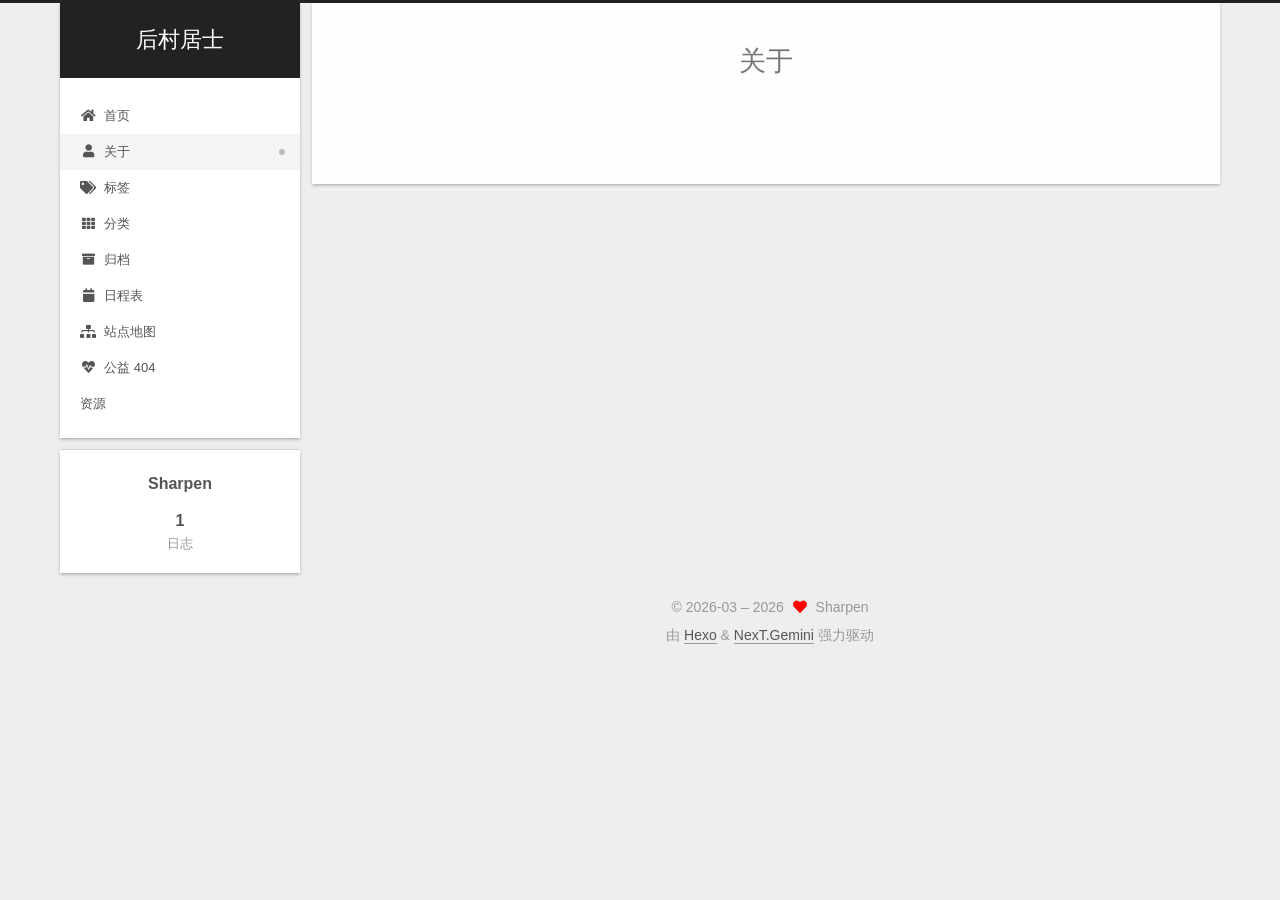
==== about/index.html @ cd8b3d11 "Site updated: 2026-03-31 23:16:36" ====
<!DOCTYPE html>
<html lang="zh-CN">
<head>
  <meta charset="UTF-8">
<meta name="viewport" content="width=device-width, initial-scale=1, maximum-scale=2">
<meta name="theme-color" content="#222">
<meta name="generator" content="Hexo 8.1.1">
  <link rel="apple-touch-icon" sizes="180x180" href="/images/apple-touch-icon-next.png">
  <link rel="icon" type="image/png" sizes="32x32" href="/images/favicon-32x32-next.png">
  <link rel="icon" type="image/png" sizes="16x16" href="/images/favicon-16x16-next.png">
  <link rel="mask-icon" href="/images/logo.svg" color="#222">

<link rel="stylesheet" href="/css/main.css">


<link rel="stylesheet" href="/lib/font-awesome/css/all.min.css">

<script id="hexo-configurations">
    var NexT = window.NexT || {};
    var CONFIG = {"hostname":"example.com","root":"/","scheme":"Gemini","version":"7.8.0","exturl":false,"sidebar":{"position":"left","display":"post","padding":18,"offset":12,"onmobile":false},"copycode":{"enable":false,"show_result":false,"style":null},"back2top":{"enable":true,"sidebar":false,"scrollpercent":false},"bookmark":{"enable":false,"color":"#222","save":"auto"},"fancybox":false,"mediumzoom":false,"lazyload":false,"pangu":false,"comments":{"style":"tabs","active":null,"storage":true,"lazyload":false,"nav":null},"algolia":{"hits":{"per_page":10},"labels":{"input_placeholder":"Search for Posts","hits_empty":"We didn't find any results for the search: ${query}","hits_stats":"${hits} results found in ${time} ms"}},"localsearch":{"enable":false,"trigger":"auto","top_n_per_article":1,"unescape":false,"preload":false},"motion":{"enable":true,"async":false,"transition":{"post_block":"fadeIn","post_header":"slideDownIn","post_body":"slideDownIn","coll_header":"slideLeftIn","sidebar":"slideUpIn"}}};
  </script>

  <meta property="og:type" content="website">
<meta property="og:title" content="关于">
<meta property="og:url" content="http://example.com/about/index.html">
<meta property="og:site_name" content="后村居士">
<meta property="og:locale" content="zh_CN">
<meta property="article:published_time" content="2026-03-31T15:09:33.000Z">
<meta property="article:modified_time" content="2026-03-31T15:12:11.441Z">
<meta property="article:author" content="Sharpen">
<meta name="twitter:card" content="summary">

<link rel="canonical" href="http://example.com/about/">


<script id="page-configurations">
  // https://hexo.io/docs/variables.html
  CONFIG.page = {
    sidebar: "",
    isHome : false,
    isPost : false,
    lang   : 'zh-CN'
  };
</script>

  <title>关于 | 后村居士
</title>
  






  <noscript>
  <style>
  .use-motion .brand,
  .use-motion .menu-item,
  .sidebar-inner,
  .use-motion .post-block,
  .use-motion .pagination,
  .use-motion .comments,
  .use-motion .post-header,
  .use-motion .post-body,
  .use-motion .collection-header { opacity: initial; }

  .use-motion .site-title,
  .use-motion .site-subtitle {
    opacity: initial;
    top: initial;
  }

  .use-motion .logo-line-before i { left: initial; }
  .use-motion .logo-line-after i { right: initial; }
  </style>
</noscript>

</head>

<body itemscope itemtype="http://schema.org/WebPage">
  <div class="container use-motion">
    <div class="headband"></div>

    <header class="header" itemscope itemtype="http://schema.org/WPHeader">
      <div class="header-inner"><div class="site-brand-container">
  <div class="site-nav-toggle">
    <div class="toggle" aria-label="切换导航栏">
      <span class="toggle-line toggle-line-first"></span>
      <span class="toggle-line toggle-line-middle"></span>
      <span class="toggle-line toggle-line-last"></span>
    </div>
  </div>

  <div class="site-meta">

    <a href="/" class="brand" rel="start">
      <span class="logo-line-before"><i></i></span>
      <h1 class="site-title">后村居士</h1>
      <span class="logo-line-after"><i></i></span>
    </a>
  </div>

  <div class="site-nav-right">
    <div class="toggle popup-trigger">
    </div>
  </div>
</div>




<nav class="site-nav">
  <ul id="menu" class="main-menu menu">
        <li class="menu-item menu-item-home">

    <a href="/" rel="section"><i class="fa fa-home fa-fw"></i>首页</a>

  </li>
        <li class="menu-item menu-item-about">

    <a href="/about/" rel="section"><i class="fa fa-user fa-fw"></i>关于</a>

  </li>
        <li class="menu-item menu-item-tags">

    <a href="/tags/" rel="section"><i class="fa fa-tags fa-fw"></i>标签</a>

  </li>
        <li class="menu-item menu-item-categories">

    <a href="/categories/" rel="section"><i class="fa fa-th fa-fw"></i>分类</a>

  </li>
        <li class="menu-item menu-item-archives">

    <a href="/archives/" rel="section"><i class="fa fa-archive fa-fw"></i>归档</a>

  </li>
        <li class="menu-item menu-item-schedule">

    <a href="/schedule/" rel="section"><i class="fa fa-calendar fa-fw"></i>日程表</a>

  </li>
        <li class="menu-item menu-item-sitemap">

    <a href="/sitemap.xml" rel="section"><i class="fa fa-sitemap fa-fw"></i>站点地图</a>

  </li>
        <li class="menu-item menu-item-commonweal">

    <a href="/404/" rel="section"><i class="fa fa-heartbeat fa-fw"></i>公益 404</a>

  </li>
        <li class="menu-item menu-item-resources">

    <a href="/resources/" rel="section"><i class="download fa-fw"></i>资源</a>

  </li>
  </ul>
</nav>




</div>
    </header>

    
  <div class="back-to-top">
    <i class="fa fa-arrow-up"></i>
    <span>0%</span>
  </div>


    <main class="main">
      <div class="main-inner">
        <div class="content-wrap">
          
  
  

          <div class="content page posts-expand">
            

    
    
    
    <div class="post-block" lang="zh-CN">
      <header class="post-header">

<h1 class="post-title" itemprop="name headline">关于
</h1>

<div class="post-meta">
  

</div>

</header>

      
      
      
      <div class="post-body">
          
      </div>
      
      
      
    </div>
    

    
    
    


          </div>
          

<script>
  window.addEventListener('tabs:register', () => {
    let { activeClass } = CONFIG.comments;
    if (CONFIG.comments.storage) {
      activeClass = localStorage.getItem('comments_active') || activeClass;
    }
    if (activeClass) {
      let activeTab = document.querySelector(`a[href="#comment-${activeClass}"]`);
      if (activeTab) {
        activeTab.click();
      }
    }
  });
  if (CONFIG.comments.storage) {
    window.addEventListener('tabs:click', event => {
      if (!event.target.matches('.tabs-comment .tab-content .tab-pane')) return;
      let commentClass = event.target.classList[1];
      localStorage.setItem('comments_active', commentClass);
    });
  }
</script>

        </div>
          
  
  <div class="toggle sidebar-toggle">
    <span class="toggle-line toggle-line-first"></span>
    <span class="toggle-line toggle-line-middle"></span>
    <span class="toggle-line toggle-line-last"></span>
  </div>

  <aside class="sidebar">
    <div class="sidebar-inner">

      <ul class="sidebar-nav motion-element">
        <li class="sidebar-nav-toc">
          文章目录
        </li>
        <li class="sidebar-nav-overview">
          站点概览
        </li>
      </ul>

      <!--noindex-->
      <div class="post-toc-wrap sidebar-panel">
      </div>
      <!--/noindex-->

      <div class="site-overview-wrap sidebar-panel">
        <div class="site-author motion-element" itemprop="author" itemscope itemtype="http://schema.org/Person">
  <p class="site-author-name" itemprop="name">Sharpen</p>
  <div class="site-description" itemprop="description"></div>
</div>
<div class="site-state-wrap motion-element">
  <nav class="site-state">
      <div class="site-state-item site-state-posts">
          <a href="/archives/">
        
          <span class="site-state-item-count">1</span>
          <span class="site-state-item-name">日志</span>
        </a>
      </div>
  </nav>
</div>



      </div>

    </div>
  </aside>
  <div id="sidebar-dimmer"></div>


      </div>
    </main>

    <footer class="footer">
      <div class="footer-inner">
        

        

<div class="copyright">
  
  &copy; 2026-03 – 
  <span itemprop="copyrightYear">2026</span>
  <span class="with-love">
    <i class="fa fa-heart"></i>
  </span>
  <span class="author" itemprop="copyrightHolder">Sharpen</span>
</div>
  <div class="powered-by">由 <a href="https://hexo.io/" class="theme-link" rel="noopener" target="_blank">Hexo</a> & <a href="https://theme-next.org/" class="theme-link" rel="noopener" target="_blank">NexT.Gemini</a> 强力驱动
  </div>

        








      </div>
    </footer>
  </div>

  
  <script src="/lib/anime.min.js"></script>
  <script src="/lib/velocity/velocity.min.js"></script>
  <script src="/lib/velocity/velocity.ui.min.js"></script>

<script src="/js/utils.js"></script>

<script src="/js/motion.js"></script>


<script src="/js/schemes/pisces.js"></script>


<script src="/js/next-boot.js"></script>




  















  

  

</body>
</html>
---- css/main.css ----
:root {
  --body-bg-color: #eee;
  --content-bg-color: #fff;
  --card-bg-color: #f5f5f5;
  --text-color: #555;
  --blockquote-color: #666;
  --link-color: #555;
  --link-hover-color: #222;
  --brand-color: #fff;
  --brand-hover-color: #fff;
  --table-row-odd-bg-color: #f9f9f9;
  --table-row-hover-bg-color: #f5f5f5;
  --menu-item-bg-color: #f5f5f5;
  --btn-default-bg: #fff;
  --btn-default-color: #555;
  --btn-default-border-color: #555;
  --btn-default-hover-bg: #222;
  --btn-default-hover-color: #fff;
  --btn-default-hover-border-color: #222;
}
html {
  line-height: 1.15; /* 1 */
  -webkit-text-size-adjust: 100%; /* 2 */
}
body {
  margin: 0;
}
main {
  display: block;
}
h1 {
  font-size: 2em;
  margin: 0.67em 0;
}
hr {
  box-sizing: content-box; /* 1 */
  height: 0; /* 1 */
  overflow: visible; /* 2 */
}
pre {
  font-family: monospace, monospace; /* 1 */
  font-size: 1em; /* 2 */
}
a {
  background: transparent;
}
abbr[title] {
  border-bottom: none; /* 1 */
  text-decoration: underline; /* 2 */
  text-decoration: underline dotted; /* 2 */
}
b,
strong {
  font-weight: bolder;
}
code,
kbd,
samp {
  font-family: monospace, monospace; /* 1 */
  font-size: 1em; /* 2 */
}
small {
  font-size: 80%;
}
sub,
sup {
  font-size: 75%;
  line-height: 0;
  position: relative;
  vertical-align: baseline;
}
sub {
  bottom: -0.25em;
}
sup {
  top: -0.5em;
}
img {
  border-style: none;
}
button,
input,
optgroup,
select,
textarea {
  font-family: inherit; /* 1 */
  font-size: 100%; /* 1 */
  line-height: 1.15; /* 1 */
  margin: 0; /* 2 */
}
button,
input {
/* 1 */
  overflow: visible;
}
button,
select {
/* 1 */
  text-transform: none;
}
button,
[type='button'],
[type='reset'],
[type='submit'] {
  -webkit-appearance: button;
}
button::-moz-focus-inner,
[type='button']::-moz-focus-inner,
[type='reset']::-moz-focus-inner,
[type='submit']::-moz-focus-inner {
  border-style: none;
  padding: 0;
}
button:-moz-focusring,
[type='button']:-moz-focusring,
[type='reset']:-moz-focusring,
[type='submit']:-moz-focusring {
  outline: 1px dotted ButtonText;
}
fieldset {
  padding: 0.35em 0.75em 0.625em;
}
legend {
  box-sizing: border-box; /* 1 */
  color: inherit; /* 2 */
  display: table; /* 1 */
  max-width: 100%; /* 1 */
  padding: 0; /* 3 */
  white-space: normal; /* 1 */
}
progress {
  vertical-align: baseline;
}
textarea {
  overflow: auto;
}
[type='checkbox'],
[type='radio'] {
  box-sizing: border-box; /* 1 */
  padding: 0; /* 2 */
}
[type='number']::-webkit-inner-spin-button,
[type='number']::-webkit-outer-spin-button {
  height: auto;
}
[type='search'] {
  outline-offset: -2px; /* 2 */
  -webkit-appearance: textfield; /* 1 */
}
[type='search']::-webkit-search-decoration {
  -webkit-appearance: none;
}
::-webkit-file-upload-button {
  font: inherit; /* 2 */
  -webkit-appearance: button; /* 1 */
}
details {
  display: block;
}
summary {
  display: list-item;
}
template {
  display: none;
}
[hidden] {
  display: none;
}
::selection {
  background: #262a30;
  color: #eee;
}
html,
body {
  height: 100%;
}
body {
  background: var(--body-bg-color);
  color: var(--text-color);
  font-family: 'Lato', "PingFang SC", "Microsoft YaHei", sans-serif;
  font-size: 1em;
  line-height: 2;
}
@media (max-width: 991px) {
  body {
    padding-left: 0 !important;
    padding-right: 0 !important;
  }
}
h1,
h2,
h3,
h4,
h5,
h6 {
  font-family: 'Lato', "PingFang SC", "Microsoft YaHei", sans-serif;
  font-weight: bold;
  line-height: 1.5;
  margin: 20px 0 15px;
}
h1 {
  font-size: 1.5em;
}
h2 {
  font-size: 1.375em;
}
h3 {
  font-size: 1.25em;
}
h4 {
  font-size: 1.125em;
}
h5 {
  font-size: 1em;
}
h6 {
  font-size: 0.875em;
}
p {
  margin: 0 0 20px 0;
}
a,
span.exturl {
  border-bottom: 1px solid #999;
  color: var(--link-color);
  outline: 0;
  text-decoration: none;
  overflow-wrap: break-word;
  word-wrap: break-word;
  cursor: pointer;
}
a:hover,
span.exturl:hover {
  border-bottom-color: var(--link-hover-color);
  color: var(--link-hover-color);
}
iframe,
img,
video {
  display: block;
  margin-left: auto;
  margin-right: auto;
  max-width: 100%;
}
hr {
  background-image: repeating-linear-gradient(-45deg, #ddd, #ddd 4px, transparent 4px, transparent 8px);
  border: 0;
  height: 3px;
  margin: 40px 0;
}
blockquote {
  border-left: 4px solid #ddd;
  color: var(--blockquote-color);
  margin: 0;
  padding: 0 15px;
}
blockquote cite::before {
  content: '-';
  padding: 0 5px;
}
dt {
  font-weight: bold;
}
dd {
  margin: 0;
  padding: 0;
}
kbd {
  background-color: #f5f5f5;
  background-image: linear-gradient(#eee, #fff, #eee);
  border: 1px solid #ccc;
  border-radius: 0.2em;
  box-shadow: 0.1em 0.1em 0.2em rgba(0,0,0,0.1);
  color: #555;
  font-family: inherit;
  padding: 0.1em 0.3em;
  white-space: nowrap;
}
.table-container {
  overflow: auto;
}
table {
  border-collapse: collapse;
  border-spacing: 0;
  font-size: 0.875em;
  margin: 0 0 20px 0;
  width: 100%;
}
tbody tr:nth-of-type(odd) {
  background: var(--table-row-odd-bg-color);
}
tbody tr:hover {
  background: var(--table-row-hover-bg-color);
}
caption,
th,
td {
  font-weight: normal;
  padding: 8px;
  vertical-align: middle;
}
th,
td {
  border: 1px solid #ddd;
  border-bottom: 3px solid #ddd;
}
th {
  font-weight: 700;
  padding-bottom: 10px;
}
td {
  border-bottom-width: 1px;
}
.btn {
  background: var(--btn-default-bg);
  border: 2px solid var(--btn-default-border-color);
  border-radius: 2px;
  color: var(--btn-default-color);
  display: inline-block;
  font-size: 0.875em;
  line-height: 2;
  padding: 0 20px;
  text-decoration: none;
  transition-property: background-color;
  transition-delay: 0s;
  transition-duration: 0.2s;
  transition-timing-function: ease-in-out;
}
.btn:hover {
  background: var(--btn-default-hover-bg);
  border-color: var(--btn-default-hover-border-color);
  color: var(--btn-default-hover-color);
}
.btn + .btn {
  margin: 0 0 8px 8px;
}
.btn .fa-fw {
  text-align: left;
  width: 1.285714285714286em;
}
.toggle {
  line-height: 0;
}
.toggle .toggle-line {
  background: #fff;
  display: inline-block;
  height: 2px;
  left: 0;
  position: relative;
  top: 0;
  transition: all 0.4s;
  vertical-align: top;
  width: 100%;
}
.toggle .toggle-line:not(:first-child) {
  margin-top: 3px;
}
.toggle.toggle-arrow .toggle-line-first {
  left: 50%;
  top: 2px;
  transform: rotate(45deg);
  width: 50%;
}
.toggle.toggle-arrow .toggle-line-middle {
  left: 2px;
  width: 90%;
}
.toggle.toggle-arrow .toggle-line-last {
  left: 50%;
  top: -2px;
  transform: rotate(-45deg);
  width: 50%;
}
.toggle.toggle-close .toggle-line-first {
  transform: rotate(-45deg);
  top: 5px;
}
.toggle.toggle-close .toggle-line-middle {
  opacity: 0;
}
.toggle.toggle-close .toggle-line-last {
  transform: rotate(45deg);
  top: -5px;
}
.highlight,
pre {
  background: #f7f7f7;
  color: #4d4d4c;
  line-height: 1.6;
  margin: 0 auto 20px;
}
pre,
code {
  font-family: consolas, Menlo, monospace, "PingFang SC", "Microsoft YaHei";
}
code {
  background: #eee;
  border-radius: 3px;
  color: #555;
  padding: 2px 4px;
  overflow-wrap: break-word;
  word-wrap: break-word;
}
.highlight *::selection {
  background: #d6d6d6;
}
.highlight pre {
  border: 0;
  margin: 0;
  padding: 10px 0;
}
.highlight table {
  border: 0;
  margin: 0;
  width: auto;
}
.highlight td {
  border: 0;
  padding: 0;
}
.highlight figcaption {
  background: #eff2f3;
  color: #4d4d4c;
  display: flex;
  font-size: 0.875em;
  justify-content: space-between;
  line-height: 1.2;
  padding: 0.5em;
}
.highlight figcaption a {
  color: #4d4d4c;
}
.highlight figcaption a:hover {
  border-bottom-color: #4d4d4c;
}
.highlight .gutter {
  -moz-user-select: none;
  -ms-user-select: none;
  -webkit-user-select: none;
  user-select: none;
}
.highlight .gutter pre {
  background: #eff2f3;
  color: #869194;
  padding-left: 10px;
  padding-right: 10px;
  text-align: right;
}
.highlight .code pre {
  background: #f7f7f7;
  padding-left: 10px;
  width: 100%;
}
.gist table {
  width: auto;
}
.gist table td {
  border: 0;
}
pre {
  overflow: auto;
  padding: 10px;
}
pre code {
  background: none;
  color: #4d4d4c;
  font-size: 0.875em;
  padding: 0;
  text-shadow: none;
}
pre .deletion {
  background: #fdd;
}
pre .addition {
  background: #dfd;
}
pre .meta {
  color: #eab700;
  -moz-user-select: none;
  -ms-user-select: none;
  -webkit-user-select: none;
  user-select: none;
}
pre .comment {
  color: #8e908c;
}
pre .variable,
pre .attribute,
pre .tag,
pre .name,
pre .regexp,
pre .ruby .constant,
pre .xml .tag .title,
pre .xml .pi,
pre .xml .doctype,
pre .html .doctype,
pre .css .id,
pre .css .class,
pre .css .pseudo {
  color: #c82829;
}
pre .number,
pre .preprocessor,
pre .built_in,
pre .builtin-name,
pre .literal,
pre .params,
pre .constant,
pre .command {
  color: #f5871f;
}
pre .ruby .class .title,
pre .css .rules .attribute,
pre .string,
pre .symbol,
pre .value,
pre .inheritance,
pre .header,
pre .ruby .symbol,
pre .xml .cdata,
pre .special,
pre .formula {
  color: #718c00;
}
pre .title,
pre .css .hexcolor {
  color: #3e999f;
}
pre .function,
pre .python .decorator,
pre .python .title,
pre .ruby .function .title,
pre .ruby .title .keyword,
pre .perl .sub,
pre .javascript .title,
pre .coffeescript .title {
  color: #4271ae;
}
pre .keyword,
pre .javascript .function {
  color: #8959a8;
}
.blockquote-center {
  border-left: none;
  margin: 40px 0;
  padding: 0;
  position: relative;
  text-align: center;
}
.blockquote-center .fa {
  display: block;
  opacity: 0.6;
  position: absolute;
  width: 100%;
}
.blockquote-center .fa-quote-left {
  border-top: 1px solid #ccc;
  text-align: left;
  top: -20px;
}
.blockquote-center .fa-quote-right {
  border-bottom: 1px solid #ccc;
  text-align: right;
  bottom: -20px;
}
.blockquote-center p,
.blockquote-center div {
  text-align: center;
}
.post-body .group-picture img {
  margin: 0 auto;
  padding: 0 3px;
}
.group-picture-row {
  margin-bottom: 6px;
  overflow: hidden;
}
.group-picture-column {
  float: left;
  margin-bottom: 10px;
}
.post-body .label {
  color: #555;
  display: inline;
  padding: 0 2px;
}
.post-body .label.default {
  background: #f0f0f0;
}
.post-body .label.primary {
  background: #efe6f7;
}
.post-body .label.info {
  background: #e5f2f8;
}
.post-body .label.success {
  background: #e7f4e9;
}
.post-body .label.warning {
  background: #fcf6e1;
}
.post-body .label.danger {
  background: #fae8eb;
}
.post-body .tabs {
  margin-bottom: 20px;
}
.post-body .tabs,
.tabs-comment {
  display: block;
  padding-top: 10px;
  position: relative;
}
.post-body .tabs ul.nav-tabs,
.tabs-comment ul.nav-tabs {
  display: flex;
  flex-wrap: wrap;
  margin: 0;
  margin-bottom: -1px;
  padding: 0;
}
@media (max-width: 413px) {
  .post-body .tabs ul.nav-tabs,
  .tabs-comment ul.nav-tabs {
    display: block;
    margin-bottom: 5px;
  }
}
.post-body .tabs ul.nav-tabs li.tab,
.tabs-comment ul.nav-tabs li.tab {
  border-bottom: 1px solid #ddd;
  border-left: 1px solid transparent;
  border-right: 1px solid transparent;
  border-top: 3px solid transparent;
  flex-grow: 1;
  list-style-type: none;
  border-radius: 0 0 0 0;
}
@media (max-width: 413px) {
  .post-body .tabs ul.nav-tabs li.tab,
  .tabs-comment ul.nav-tabs li.tab {
    border-bottom: 1px solid transparent;
    border-left: 3px solid transparent;
    border-right: 1px solid transparent;
    border-top: 1px solid transparent;
  }
}
@media (max-width: 413px) {
  .post-body .tabs ul.nav-tabs li.tab,
  .tabs-comment ul.nav-tabs li.tab {
    border-radius: 0;
  }
}
.post-body .tabs ul.nav-tabs li.tab a,
.tabs-comment ul.nav-tabs li.tab a {
  border-bottom: initial;
  display: block;
  line-height: 1.8;
  outline: 0;
  padding: 0.25em 0.75em;
  text-align: center;
  transition-delay: 0s;
  transition-duration: 0.2s;
  transition-timing-function: ease-out;
}
.post-body .tabs ul.nav-tabs li.tab a i,
.tabs-comment ul.nav-tabs li.tab a i {
  width: 1.285714285714286em;
}
.post-body .tabs ul.nav-tabs li.tab.active,
.tabs-comment ul.nav-tabs li.tab.active {
  border-bottom: 1px solid transparent;
  border-left: 1px solid #ddd;
  border-right: 1px solid #ddd;
  border-top: 3px solid #fc6423;
}
@media (max-width: 413px) {
  .post-body .tabs ul.nav-tabs li.tab.active,
  .tabs-comment ul.nav-tabs li.tab.active {
    border-bottom: 1px solid #ddd;
    border-left: 3px solid #fc6423;
    border-right: 1px solid #ddd;
    border-top: 1px solid #ddd;
  }
}
.post-body .tabs ul.nav-tabs li.tab.active a,
.tabs-comment ul.nav-tabs li.tab.active a {
  color: var(--link-color);
  cursor: default;
}
.post-body .tabs .tab-content .tab-pane,
.tabs-comment .tab-content .tab-pane {
  border: 1px solid #ddd;
  border-top: 0;
  padding: 20px 20px 0 20px;
  border-radius: 0;
}
.post-body .tabs .tab-content .tab-pane:not(.active),
.tabs-comment .tab-content .tab-pane:not(.active) {
  display: none;
}
.post-body .tabs .tab-content .tab-pane.active,
.tabs-comment .tab-content .tab-pane.active {
  display: block;
}
.post-body .tabs .tab-content .tab-pane.active:nth-of-type(1),
.tabs-comment .tab-content .tab-pane.active:nth-of-type(1) {
  border-radius: 0 0 0 0;
}
@media (max-width: 413px) {
  .post-body .tabs .tab-content .tab-pane.active:nth-of-type(1),
  .tabs-comment .tab-content .tab-pane.active:nth-of-type(1) {
    border-radius: 0;
  }
}
.post-body .note {
  border-radius: 3px;
  margin-bottom: 20px;
  padding: 1em;
  position: relative;
  border: 1px solid #eee;
  border-left-width: 5px;
}
.post-body .note h2,
.post-body .note h3,
.post-body .note h4,
.post-body .note h5,
.post-body .note h6 {
  margin-top: 0;
  border-bottom: initial;
  margin-bottom: 0;
  padding-top: 0;
}
.post-body .note p:first-child,
.post-body .note ul:first-child,
.post-body .note ol:first-child,
.post-body .note table:first-child,
.post-body .note pre:first-child,
.post-body .note blockquote:first-child,
.post-body .note img:first-child {
  margin-top: 0;
}
.post-body .note p:last-child,
.post-body .note ul:last-child,
.post-body .note ol:last-child,
.post-body .note table:last-child,
.post-body .note pre:last-child,
.post-body .note blockquote:last-child,
.post-body .note img:last-child {
  margin-bottom: 0;
}
.post-body .note.default {
  border-left-color: #777;
}
.post-body .note.default h2,
.post-body .note.default h3,
.post-body .note.default h4,
.post-body .note.default h5,
.post-body .note.default h6 {
  color: #777;
}
.post-body .note.primary {
  border-left-color: #6f42c1;
}
.post-body .note.primary h2,
.post-body .note.primary h3,
.post-body .note.primary h4,
.post-body .note.primary h5,
.post-body .note.primary h6 {
  color: #6f42c1;
}
.post-body .note.info {
  border-left-color: #428bca;
}
.post-body .note.info h2,
.post-body .note.info h3,
.post-body .note.info h4,
.post-body .note.info h5,
.post-body .note.info h6 {
  color: #428bca;
}
.post-body .note.success {
  border-left-color: #5cb85c;
}
.post-body .note.success h2,
.post-body .note.success h3,
.post-body .note.success h4,
.post-body .note.success h5,
.post-body .note.success h6 {
  color: #5cb85c;
}
.post-body .note.warning {
  border-left-color: #f0ad4e;
}
.post-body .note.warning h2,
.post-body .note.warning h3,
.post-body .note.warning h4,
.post-body .note.warning h5,
.post-body .note.warning h6 {
  color: #f0ad4e;
}
.post-body .note.danger {
  border-left-color: #d9534f;
}
.post-body .note.danger h2,
.post-body .note.danger h3,
.post-body .note.danger h4,
.post-body .note.danger h5,
.post-body .note.danger h6 {
  color: #d9534f;
}
.pagination .prev,
.pagination .next,
.pagination .page-number,
.pagination .space {
  display: inline-block;
  margin: 0 10px;
  padding: 0 11px;
  position: relative;
  top: -1px;
}
@media (max-width: 767px) {
  .pagination .prev,
  .pagination .next,
  .pagination .page-number,
  .pagination .space {
    margin: 0 5px;
  }
}
.pagination {
  border-top: 1px solid #eee;
  margin: 120px 0 0;
  text-align: center;
}
.pagination .prev,
.pagination .next,
.pagination .page-number {
  border-bottom: 0;
  border-top: 1px solid #eee;
  transition-property: border-color;
  transition-delay: 0s;
  transition-duration: 0.2s;
  transition-timing-function: ease-in-out;
}
.pagination .prev:hover,
.pagination .next:hover,
.pagination .page-number:hover {
  border-top-color: #222;
}
.pagination .space {
  margin: 0;
  padding: 0;
}
.pagination .prev {
  margin-left: 0;
}
.pagination .next {
  margin-right: 0;
}
.pagination .page-number.current {
  background: #ccc;
  border-top-color: #ccc;
  color: #fff;
}
@media (max-width: 767px) {
  .pagination {
    border-top: none;
  }
  .pagination .prev,
  .pagination .next,
  .pagination .page-number {
    border-bottom: 1px solid #eee;
    border-top: 0;
    margin-bottom: 10px;
    padding: 0 10px;
  }
  .pagination .prev:hover,
  .pagination .next:hover,
  .pagination .page-number:hover {
    border-bottom-color: #222;
  }
}
.comments {
  margin-top: 60px;
  overflow: hidden;
}
.comment-button-group {
  display: flex;
  flex-wrap: wrap-reverse;
  justify-content: center;
  margin: 1em 0;
}
.comment-button-group .comment-button {
  margin: 0.1em 0.2em;
}
.comment-button-group .comment-button.active {
  background: var(--btn-default-hover-bg);
  border-color: var(--btn-default-hover-border-color);
  color: var(--btn-default-hover-color);
}
.comment-position {
  display: none;
}
.comment-position.active {
  display: block;
}
.tabs-comment {
  background: var(--content-bg-color);
  margin-top: 4em;
  padding-top: 0;
}
.tabs-comment .comments {
  border: 0;
  box-shadow: none;
  margin-top: 0;
  padding-top: 0;
}
.container {
  min-height: 100%;
  position: relative;
}
.main-inner {
  margin: 0 auto;
  width: calc(100% - 20px);
}
@media (min-width: 1200px) {
  .main-inner {
    width: 1160px;
  }
}
@media (min-width: 1600px) {
  .main-inner {
    width: 73%;
  }
}
@media (max-width: 767px) {
  .content-wrap {
    padding: 0 20px;
  }
}
.header {
  background: transparent;
}
.header-inner {
  margin: 0 auto;
  width: calc(100% - 20px);
}
@media (min-width: 1200px) {
  .header-inner {
    width: 1160px;
  }
}
@media (min-width: 1600px) {
  .header-inner {
    width: 73%;
  }
}
.site-brand-container {
  display: flex;
  flex-shrink: 0;
  padding: 0 10px;
}
.headband {
  background: #222;
  height: 3px;
}
.site-meta {
  flex-grow: 1;
  text-align: center;
}
@media (max-width: 767px) {
  .site-meta {
    text-align: center;
  }
}
.brand {
  border-bottom: none;
  color: var(--brand-color);
  display: inline-block;
  line-height: 1.375em;
  padding: 0 40px;
  position: relative;
}
.brand:hover {
  color: var(--brand-hover-color);
}
.site-title {
  font-family: 'Lato', "PingFang SC", "Microsoft YaHei", sans-serif;
  font-size: 1.375em;
  font-weight: normal;
  margin: 0;
}
.site-subtitle {
  color: #ddd;
  font-size: 0.8125em;
  margin: 10px 0;
}
.use-motion .brand {
  opacity: 0;
}
.use-motion .site-title,
.use-motion .site-subtitle,
.use-motion .custom-logo-image {
  opacity: 0;
  position: relative;
  top: -10px;
}
.site-nav-toggle,
.site-nav-right {
  display: none;
}
@media (max-width: 767px) {
  .site-nav-toggle,
  .site-nav-right {
    display: flex;
    flex-direction: column;
    justify-content: center;
  }
}
.site-nav-toggle .toggle,
.site-nav-right .toggle {
  color: var(--text-color);
  padding: 10px;
  width: 22px;
}
.site-nav-toggle .toggle .toggle-line,
.site-nav-right .toggle .toggle-line {
  background: var(--text-color);
  border-radius: 1px;
}
.site-nav {
  display: block;
}
@media (max-width: 767px) {
  .site-nav {
    clear: both;
    display: none;
  }
}
.site-nav.site-nav-on {
  display: block;
}
.menu {
  margin-top: 20px;
  padding-left: 0;
  text-align: center;
}
.menu-item {
  display: inline-block;
  list-style: none;
  margin: 0 10px;
}
@media (max-width: 767px) {
  .menu-item {
    display: block;
    margin-top: 10px;
  }
  .menu-item.menu-item-search {
    display: none;
  }
}
.menu-item a,
.menu-item span.exturl {
  border-bottom: 0;
  display: block;
  font-size: 0.8125em;
  transition-property: border-color;
  transition-delay: 0s;
  transition-duration: 0.2s;
  transition-timing-function: ease-in-out;
}
@media (hover: none) {
  .menu-item a:hover,
  .menu-item span.exturl:hover {
    border-bottom-color: transparent !important;
  }
}
.menu-item .fa,
.menu-item .fab,
.menu-item .far,
.menu-item .fas {
  margin-right: 8px;
}
.menu-item .badge {
  display: inline-block;
  font-weight: bold;
  line-height: 1;
  margin-left: 0.35em;
  margin-top: 0.35em;
  text-align: center;
  white-space: nowrap;
}
@media (max-width: 767px) {
  .menu-item .badge {
    float: right;
    margin-left: 0;
  }
}
.menu-item-active a,
.menu .menu-item a:hover,
.menu .menu-item span.exturl:hover {
  background: var(--menu-item-bg-color);
}
.use-motion .menu-item {
  opacity: 0;
}
.sidebar {
  background: #222;
  bottom: 0;
  box-shadow: inset 0 2px 6px #000;
  position: fixed;
  top: 0;
}
@media (max-width: 991px) {
  .sidebar {
    display: none;
  }
}
.sidebar-inner {
  color: #999;
  padding: 18px 10px;
  text-align: center;
}
.cc-license {
  margin-top: 10px;
  text-align: center;
}
.cc-license .cc-opacity {
  border-bottom: none;
  opacity: 0.7;
}
.cc-license .cc-opacity:hover {
  opacity: 0.9;
}
.cc-license img {
  display: inline-block;
}
.site-author-image {
  border: 1px solid #eee;
  display: block;
  margin: 0 auto;
  max-width: 120px;
  padding: 2px;
}
.site-author-name {
  color: var(--text-color);
  font-weight: 600;
  margin: 0;
  text-align: center;
}
.site-description {
  color: #999;
  font-size: 0.8125em;
  margin-top: 0;
  text-align: center;
}
.links-of-author {
  margin-top: 15px;
}
.links-of-author a,
.links-of-author span.exturl {
  border-bottom-color: #555;
  display: inline-block;
  font-size: 0.8125em;
  margin-bottom: 10px;
  margin-right: 10px;
  vertical-align: middle;
}
.links-of-author a::before,
.links-of-author span.exturl::before {
  background: #37cbff;
  border-radius: 50%;
  content: ' ';
  display: inline-block;
  height: 4px;
  margin-right: 3px;
  vertical-align: middle;
  width: 4px;
}
.sidebar-button {
  margin-top: 15px;
}
.sidebar-button a {
  border: 1px solid #fc6423;
  border-radius: 4px;
  color: #fc6423;
  display: inline-block;
  padding: 0 15px;
}
.sidebar-button a .fa,
.sidebar-button a .fab,
.sidebar-button a .far,
.sidebar-button a .fas {
  margin-right: 5px;
}
.sidebar-button a:hover {
  background: #fc6423;
  border: 1px solid #fc6423;
  color: #fff;
}
.sidebar-button a:hover .fa,
.sidebar-button a:hover .fab,
.sidebar-button a:hover .far,
.sidebar-button a:hover .fas {
  color: #fff;
}
.links-of-blogroll {
  font-size: 0.8125em;
  margin-top: 10px;
}
.links-of-blogroll-title {
  font-size: 0.875em;
  font-weight: 600;
  margin-top: 0;
}
.links-of-blogroll-list {
  list-style: none;
  margin: 0;
  padding: 0;
}
#sidebar-dimmer {
  display: none;
}
@media (max-width: 767px) {
  #sidebar-dimmer {
    background: #000;
    display: block;
    height: 100%;
    left: 100%;
    opacity: 0;
    position: fixed;
    top: 0;
    width: 100%;
    z-index: 1100;
  }
  .sidebar-active + #sidebar-dimmer {
    opacity: 0.7;
    transform: translateX(-100%);
    transition: opacity 0.5s;
  }
}
.sidebar-nav {
  margin: 0;
  padding-bottom: 20px;
  padding-left: 0;
}
.sidebar-nav li {
  border-bottom: 1px solid transparent;
  color: var(--text-color);
  cursor: pointer;
  display: inline-block;
  font-size: 0.875em;
}
.sidebar-nav li.sidebar-nav-overview {
  margin-left: 10px;
}
.sidebar-nav li:hover {
  color: #fc6423;
}
.sidebar-nav .sidebar-nav-active {
  border-bottom-color: #fc6423;
  color: #fc6423;
}
.sidebar-nav .sidebar-nav-active:hover {
  color: #fc6423;
}
.sidebar-panel {
  display: none;
  overflow-x: hidden;
  overflow-y: auto;
}
.sidebar-panel-active {
  display: block;
}
.sidebar-toggle {
  background: #222;
  bottom: 45px;
  cursor: pointer;
  height: 14px;
  left: 30px;
  padding: 5px;
  position: fixed;
  width: 14px;
  z-index: 1300;
}
@media (max-width: 991px) {
  .sidebar-toggle {
    left: 20px;
    opacity: 0.8;
    display: none;
  }
}
.sidebar-toggle:hover .toggle-line {
  background: #fc6423;
}
.post-toc {
  font-size: 0.875em;
}
.post-toc ol {
  list-style: none;
  margin: 0;
  padding: 0 2px 5px 10px;
  text-align: left;
}
.post-toc ol > ol {
  padding-left: 0;
}
.post-toc ol a {
  transition-property: all;
  transition-delay: 0s;
  transition-duration: 0.2s;
  transition-timing-function: ease-in-out;
}
.post-toc .nav-item {
  line-height: 1.8;
  overflow: hidden;
  text-overflow: ellipsis;
  white-space: nowrap;
}
.post-toc .nav .nav-child {
  display: none;
}
.post-toc .nav .active > .nav-child {
  display: block;
}
.post-toc .nav .active-current > .nav-child {
  display: block;
}
.post-toc .nav .active-current > .nav-child > .nav-item {
  display: block;
}
.post-toc .nav .active > a {
  border-bottom-color: #fc6423;
  color: #fc6423;
}
.post-toc .nav .active-current > a {
  color: #fc6423;
}
.post-toc .nav .active-current > a:hover {
  color: #fc6423;
}
.site-state {
  display: flex;
  justify-content: center;
  line-height: 1.4;
  margin-top: 10px;
  overflow: hidden;
  text-align: center;
  white-space: nowrap;
}
.site-state-item {
  padding: 0 15px;
}
.site-state-item:not(:first-child) {
  border-left: 1px solid #eee;
}
.site-state-item a {
  border-bottom: none;
}
.site-state-item-count {
  display: block;
  font-size: 1em;
  font-weight: 600;
  text-align: center;
}
.site-state-item-name {
  color: #999;
  font-size: 0.8125em;
}
.footer {
  color: #999;
  font-size: 0.875em;
  padding: 20px 0;
}
.footer.footer-fixed {
  bottom: 0;
  left: 0;
  position: absolute;
  right: 0;
}
.footer-inner {
  box-sizing: border-box;
  margin: 0 auto;
  text-align: center;
  width: calc(100% - 20px);
}
@media (min-width: 1200px) {
  .footer-inner {
    width: 1160px;
  }
}
@media (min-width: 1600px) {
  .footer-inner {
    width: 73%;
  }
}
.languages {
  display: inline-block;
  font-size: 1.125em;
  position: relative;
}
.languages .lang-select-label span {
  margin: 0 0.5em;
}
.languages .lang-select {
  height: 100%;
  left: 0;
  opacity: 0;
  position: absolute;
  top: 0;
  width: 100%;
}
.with-love {
  color: #ff0000;
  display: inline-block;
  margin: 0 5px;
}
.powered-by,
.theme-info {
  display: inline-block;
}
@-moz-keyframes iconAnimate {
  0%, 100% {
    transform: scale(1);
  }
  10%, 30% {
    transform: scale(0.9);
  }
  20%, 40%, 60%, 80% {
    transform: scale(1.1);
  }
  50%, 70% {
    transform: scale(1.1);
  }
}
@-webkit-keyframes iconAnimate {
  0%, 100% {
    transform: scale(1);
  }
  10%, 30% {
    transform: scale(0.9);
  }
  20%, 40%, 60%, 80% {
    transform: scale(1.1);
  }
  50%, 70% {
    transform: scale(1.1);
  }
}
@-o-keyframes iconAnimate {
  0%, 100% {
    transform: scale(1);
  }
  10%, 30% {
    transform: scale(0.9);
  }
  20%, 40%, 60%, 80% {
    transform: scale(1.1);
  }
  50%, 70% {
    transform: scale(1.1);
  }
}
@keyframes iconAnimate {
  0%, 100% {
    transform: scale(1);
  }
  10%, 30% {
    transform: scale(0.9);
  }
  20%, 40%, 60%, 80% {
    transform: scale(1.1);
  }
  50%, 70% {
    transform: scale(1.1);
  }
}
.back-to-top {
  font-size: 12px;
  text-align: center;
  transition-delay: 0s;
  transition-duration: 0.2s;
  transition-timing-function: ease-in-out;
}
.back-to-top {
  background: #222;
  bottom: -100px;
  box-sizing: border-box;
  color: #fff;
  cursor: pointer;
  left: 30px;
  opacity: 0.6;
  padding: 0 6px;
  position: fixed;
  transition-property: bottom;
  z-index: 1300;
  width: 24px;
}
.back-to-top span {
  display: none;
}
.back-to-top:hover {
  color: #fc6423;
}
.back-to-top.back-to-top-on {
  bottom: 30px;
}
@media (max-width: 991px) {
  .back-to-top {
    left: 20px;
    opacity: 0.8;
  }
}
.post-body {
  font-family: 'Lato', "PingFang SC", "Microsoft YaHei", sans-serif;
  overflow-wrap: break-word;
  word-wrap: break-word;
}
@media (min-width: 1200px) {
  .post-body {
    font-size: 1.125em;
  }
}
.post-body .exturl .fa {
  font-size: 0.875em;
  margin-left: 4px;
}
.post-body .image-caption,
.post-body .figure .caption {
  color: #999;
  font-size: 0.875em;
  font-weight: bold;
  line-height: 1;
  margin: -20px auto 15px;
  text-align: center;
}
.post-sticky-flag {
  display: inline-block;
  transform: rotate(30deg);
}
.post-button {
  margin-top: 40px;
  text-align: center;
}
.use-motion .post-block,
.use-motion .pagination,
.use-motion .comments {
  opacity: 0;
}
.use-motion .post-header {
  opacity: 0;
}
.use-motion .post-body {
  opacity: 0;
}
.use-motion .collection-header {
  opacity: 0;
}
.posts-collapse {
  margin-left: 35px;
  position: relative;
}
@media (max-width: 767px) {
  .posts-collapse {
    margin-left: 0px;
    margin-right: 0px;
  }
}
.posts-collapse .collection-title {
  font-size: 1.125em;
  position: relative;
}
.posts-collapse .collection-title::before {
  background: #999;
  border: 1px solid #fff;
  border-radius: 50%;
  content: ' ';
  height: 10px;
  left: 0;
  margin-left: -6px;
  margin-top: -4px;
  position: absolute;
  top: 50%;
  width: 10px;
}
.posts-collapse .collection-year {
  font-size: 1.5em;
  font-weight: bold;
  margin: 60px 0;
  position: relative;
}
.posts-collapse .collection-year::before {
  background: #bbb;
  border-radius: 50%;
  content: ' ';
  height: 8px;
  left: 0;
  margin-left: -4px;
  margin-top: -4px;
  position: absolute;
  top: 50%;
  width: 8px;
}
.posts-collapse .collection-header {
  display: block;
  margin: 0 0 0 20px;
}
.posts-collapse .collection-header small {
  color: #bbb;
  margin-left: 5px;
}
.posts-collapse .post-header {
  border-bottom: 1px dashed #ccc;
  margin: 30px 0;
  padding-left: 15px;
  position: relative;
  transition-property: border;
  transition-delay: 0s;
  transition-duration: 0.2s;
  transition-timing-function: ease-in-out;
}
.posts-collapse .post-header::before {
  background: #bbb;
  border: 1px solid #fff;
  border-radius: 50%;
  content: ' ';
  height: 6px;
  left: 0;
  margin-left: -4px;
  position: absolute;
  top: 0.75em;
  transition-property: background;
  width: 6px;
  transition-delay: 0s;
  transition-duration: 0.2s;
  transition-timing-function: ease-in-out;
}
.posts-collapse .post-header:hover {
  border-bottom-color: #666;
}
.posts-collapse .post-header:hover::before {
  background: #222;
}
.posts-collapse .post-meta {
  display: inline;
  font-size: 0.75em;
  margin-right: 10px;
}
.posts-collapse .post-title {
  display: inline;
}
.posts-collapse .post-title a,
.posts-collapse .post-title span.exturl {
  border-bottom: none;
  color: var(--link-color);
}
.posts-collapse .post-title .fa-external-link-alt {
  font-size: 0.875em;
  margin-left: 5px;
}
.posts-collapse::before {
  background: #f5f5f5;
  content: ' ';
  height: 100%;
  left: 0;
  margin-left: -2px;
  position: absolute;
  top: 1.25em;
  width: 4px;
}
.post-eof {
  background: #ccc;
  height: 1px;
  margin: 80px auto 60px;
  text-align: center;
  width: 8%;
}
.post-block:last-of-type .post-eof {
  display: none;
}
.content {
  padding-top: 40px;
}
@media (min-width: 992px) {
  .post-body {
    text-align: justify;
  }
}
@media (max-width: 991px) {
  .post-body {
    text-align: justify;
  }
}
.post-body h1,
.post-body h2,
.post-body h3,
.post-body h4,
.post-body h5,
.post-body h6 {
  padding-top: 10px;
}
.post-body h1 .header-anchor,
.post-body h2 .header-anchor,
.post-body h3 .header-anchor,
.post-body h4 .header-anchor,
.post-body h5 .header-anchor,
.post-body h6 .header-anchor {
  border-bottom-style: none;
  color: #ccc;
  float: right;
  margin-left: 10px;
  visibility: hidden;
}
.post-body h1 .header-anchor:hover,
.post-body h2 .header-anchor:hover,
.post-body h3 .header-anchor:hover,
.post-body h4 .header-anchor:hover,
.post-body h5 .header-anchor:hover,
.post-body h6 .header-anchor:hover {
  color: inherit;
}
.post-body h1:hover .header-anchor,
.post-body h2:hover .header-anchor,
.post-body h3:hover .header-anchor,
.post-body h4:hover .header-anchor,
.post-body h5:hover .header-anchor,
.post-body h6:hover .header-anchor {
  visibility: visible;
}
.post-body iframe,
.post-body img,
.post-body video {
  margin-bottom: 20px;
}
.post-body .video-container {
  height: 0;
  margin-bottom: 20px;
  overflow: hidden;
  padding-top: 75%;
  position: relative;
  width: 100%;
}
.post-body .video-container iframe,
.post-body .video-container object,
.post-body .video-container embed {
  height: 100%;
  left: 0;
  margin: 0;
  position: absolute;
  top: 0;
  width: 100%;
}
.post-gallery {
  align-items: center;
  display: grid;
  grid-gap: 10px;
  grid-template-columns: 1fr 1fr 1fr;
  margin-bottom: 20px;
}
@media (max-width: 767px) {
  .post-gallery {
    grid-template-columns: 1fr 1fr;
  }
}
.post-gallery a {
  border: 0;
}
.post-gallery img {
  margin: 0;
}
.posts-expand .post-header {
  font-size: 1.125em;
}
.posts-expand .post-title {
  font-size: 1.5em;
  font-weight: normal;
  margin: initial;
  text-align: center;
  overflow-wrap: break-word;
  word-wrap: break-word;
}
.posts-expand .post-title-link {
  border-bottom: none;
  color: var(--link-color);
  display: inline-block;
  position: relative;
  vertical-align: top;
}
.posts-expand .post-title-link::before {
  background: var(--link-color);
  bottom: 0;
  content: '';
  height: 2px;
  left: 0;
  position: absolute;
  transform: scaleX(0);
  visibility: hidden;
  width: 100%;
  transition-delay: 0s;
  transition-duration: 0.2s;
  transition-timing-function: ease-in-out;
}
.posts-expand .post-title-link:hover::before {
  transform: scaleX(1);
  visibility: visible;
}
.posts-expand .post-title-link .fa-external-link-alt {
  font-size: 0.875em;
  margin-left: 5px;
}
.posts-expand .post-meta {
  color: #999;
  font-family: 'Lato', "PingFang SC", "Microsoft YaHei", sans-serif;
  font-size: 0.75em;
  margin: 3px 0 60px 0;
  text-align: center;
}
.posts-expand .post-meta .post-description {
  font-size: 0.875em;
  margin-top: 2px;
}
.posts-expand .post-meta time {
  border-bottom: 1px dashed #999;
  cursor: pointer;
}
.post-meta .post-meta-item + .post-meta-item::before {
  content: '|';
  margin: 0 0.5em;
}
.post-meta-divider {
  margin: 0 0.5em;
}
.post-meta-item-icon {
  margin-right: 3px;
}
@media (max-width: 991px) {
  .post-meta-item-icon {
    display: inline-block;
  }
}
@media (max-width: 991px) {
  .post-meta-item-text {
    display: none;
  }
}
.post-nav {
  border-top: 1px solid #eee;
  display: flex;
  justify-content: space-between;
  margin-top: 15px;
  padding: 10px 5px 0;
}
.post-nav-item {
  flex: 1;
}
.post-nav-item a {
  border-bottom: none;
  display: block;
  font-size: 0.875em;
  line-height: 1.6;
  position: relative;
}
.post-nav-item a:active {
  top: 2px;
}
.post-nav-item .fa {
  font-size: 0.75em;
}
.post-nav-item:first-child {
  margin-right: 15px;
}
.post-nav-item:first-child .fa {
  margin-right: 5px;
}
.post-nav-item:last-child {
  margin-left: 15px;
  text-align: right;
}
.post-nav-item:last-child .fa {
  margin-left: 5px;
}
.rtl.post-body p,
.rtl.post-body a,
.rtl.post-body h1,
.rtl.post-body h2,
.rtl.post-body h3,
.rtl.post-body h4,
.rtl.post-body h5,
.rtl.post-body h6,
.rtl.post-body li,
.rtl.post-body ul,
.rtl.post-body ol {
  direction: rtl;
  font-family: UKIJ Ekran;
}
.rtl.post-title {
  font-family: UKIJ Ekran;
}
.post-tags {
  margin-top: 40px;
  text-align: center;
}
.post-tags a {
  display: inline-block;
  font-size: 0.8125em;
}
.post-tags a:not(:last-child) {
  margin-right: 10px;
}
.post-widgets {
  border-top: 1px solid #eee;
  margin-top: 15px;
  text-align: center;
}
.wp_rating {
  height: 20px;
  line-height: 20px;
  margin-top: 10px;
  padding-top: 6px;
  text-align: center;
}
.social-like {
  display: flex;
  font-size: 0.875em;
  justify-content: center;
  text-align: center;
}
.reward-container {
  margin: 20px auto;
  padding: 10px 0;
  text-align: center;
  width: 90%;
}
.reward-container button {
  background: transparent;
  border: 1px solid #fc6423;
  border-radius: 0;
  color: #fc6423;
  cursor: pointer;
  line-height: 2;
  outline: 0;
  padding: 0 15px;
  vertical-align: text-top;
}
.reward-container button:hover {
  background: #fc6423;
  border: 1px solid transparent;
  color: #fa9366;
}
#qr {
  padding-top: 20px;
}
#qr a {
  border: 0;
}
#qr img {
  display: inline-block;
  margin: 0.8em 2em 0 2em;
  max-width: 100%;
  width: 180px;
}
#qr p {
  text-align: center;
}
.category-all-page .category-all-title {
  text-align: center;
}
.category-all-page .category-all {
  margin-top: 20px;
}
.category-all-page .category-list {
  list-style: none;
  margin: 0;
  padding: 0;
}
.category-all-page .category-list-item {
  margin: 5px 10px;
}
.category-all-page .category-list-count {
  color: #bbb;
}
.category-all-page .category-list-count::before {
  content: ' (';
  display: inline;
}
.category-all-page .category-list-count::after {
  content: ') ';
  display: inline;
}
.category-all-page .category-list-child {
  padding-left: 10px;
}
.event-list {
  padding: 0;
}
.event-list hr {
  background: #222;
  margin: 20px 0 45px 0;
}
.event-list hr::after {
  background: #222;
  color: #fff;
  content: 'NOW';
  display: inline-block;
  font-weight: bold;
  padding: 0 5px;
  text-align: right;
}
.event-list .event {
  background: #222;
  margin: 20px 0;
  min-height: 40px;
  padding: 15px 0 15px 10px;
}
.event-list .event .event-summary {
  color: #fff;
  margin: 0;
  padding-bottom: 3px;
}
.event-list .event .event-summary::before {
  animation: dot-flash 1s alternate infinite ease-in-out;
  color: #fff;
  content: '\f111';
  display: inline-block;
  font-size: 10px;
  margin-right: 25px;
  vertical-align: middle;
  font-family: 'Font Awesome 5 Free';
  font-weight: 900;
}
.event-list .event .event-relative-time {
  color: #bbb;
  display: inline-block;
  font-size: 12px;
  font-weight: normal;
  padding-left: 12px;
}
.event-list .event .event-details {
  color: #fff;
  display: block;
  line-height: 18px;
  margin-left: 56px;
  padding-bottom: 6px;
  padding-top: 3px;
  text-indent: -24px;
}
.event-list .event .event-details::before {
  color: #fff;
  display: inline-block;
  margin-right: 9px;
  text-align: center;
  text-indent: 0;
  width: 14px;
  font-family: 'Font Awesome 5 Free';
  font-weight: 900;
}
.event-list .event .event-details.event-location::before {
  content: '\f041';
}
.event-list .event .event-details.event-duration::before {
  content: '\f017';
}
.event-list .event-past {
  background: #f5f5f5;
}
.event-list .event-past .event-summary,
.event-list .event-past .event-details {
  color: #bbb;
  opacity: 0.9;
}
.event-list .event-past .event-summary::before,
.event-list .event-past .event-details::before {
  animation: none;
  color: #bbb;
}
@-moz-keyframes dot-flash {
  from {
    opacity: 1;
    transform: scale(1);
  }
  to {
    opacity: 0;
    transform: scale(0.8);
  }
}
@-webkit-keyframes dot-flash {
  from {
    opacity: 1;
    transform: scale(1);
  }
  to {
    opacity: 0;
    transform: scale(0.8);
  }
}
@-o-keyframes dot-flash {
  from {
    opacity: 1;
    transform: scale(1);
  }
  to {
    opacity: 0;
    transform: scale(0.8);
  }
}
@keyframes dot-flash {
  from {
    opacity: 1;
    transform: scale(1);
  }
  to {
    opacity: 0;
    transform: scale(0.8);
  }
}
ul.breadcrumb {
  font-size: 0.75em;
  list-style: none;
  margin: 1em 0;
  padding: 0 2em;
  text-align: center;
}
ul.breadcrumb li {
  display: inline;
}
ul.breadcrumb li + li::before {
  content: '/\00a0';
  font-weight: normal;
  padding: 0.5em;
}
ul.breadcrumb li + li:last-child {
  font-weight: bold;
}
.tag-cloud {
  text-align: center;
}
.tag-cloud a {
  display: inline-block;
  margin: 10px;
}
.tag-cloud a:hover {
  color: var(--link-hover-color) !important;
}
.header {
  margin: 0 auto;
  position: relative;
  width: calc(100% - 20px);
}
@media (min-width: 1200px) {
  .header {
    width: 1160px;
  }
}
@media (min-width: 1600px) {
  .header {
    width: 73%;
  }
}
@media (max-width: 991px) {
  .header {
    width: auto;
  }
}
.header-inner {
  background: var(--content-bg-color);
  border-radius: initial;
  box-shadow: 0 2px 2px 0 rgba(0,0,0,0.12), 0 3px 1px -2px rgba(0,0,0,0.06), 0 1px 5px 0 rgba(0,0,0,0.12);
  overflow: hidden;
  padding: 0;
  position: absolute;
  top: 0;
  width: 240px;
}
@media (min-width: 1200px) {
  .header-inner {
    width: 240px;
  }
}
@media (max-width: 991px) {
  .header-inner {
    border-radius: initial;
    position: relative;
    width: auto;
  }
}
.main-inner {
  align-items: flex-start;
  display: flex;
  justify-content: space-between;
  flex-direction: row-reverse;
}
@media (max-width: 991px) {
  .main-inner {
    width: auto;
  }
}
.content-wrap {
  background: var(--content-bg-color);
  border-radius: initial;
  box-shadow: 0 2px 2px 0 rgba(0,0,0,0.12), 0 3px 1px -2px rgba(0,0,0,0.06), 0 1px 5px 0 rgba(0,0,0,0.12);
  box-sizing: border-box;
  padding: 40px;
  width: calc(100% - 252px);
}
@media (max-width: 991px) {
  .content-wrap {
    border-radius: initial;
    padding: 20px;
    width: 100%;
  }
}
.footer-inner {
  padding-left: 260px;
}
.back-to-top {
  left: auto;
  right: 30px;
}
@media (max-width: 991px) {
  .back-to-top {
    right: 20px;
  }
}
@media (max-width: 991px) {
  .footer-inner {
    padding-left: 0;
    padding-right: 0;
    width: auto;
  }
}
.site-brand-container {
  background: #222;
}
@media (max-width: 991px) {
  .site-brand-container {
    box-shadow: 0 0 16px rgba(0,0,0,0.5);
  }
}
.site-meta {
  padding: 20px 0;
}
.brand {
  padding: 0;
}
.site-subtitle {
  margin: 10px 10px 0;
}
.custom-logo-image {
  margin-top: 20px;
}
@media (max-width: 991px) {
  .custom-logo-image {
    display: none;
  }
}
@media (min-width: 768px) and (max-width: 991px) {
  .site-nav-toggle,
  .site-nav-right {
    display: flex;
    flex-direction: column;
    justify-content: center;
  }
}
.site-nav-toggle .toggle,
.site-nav-right .toggle {
  color: #fff;
}
.site-nav-toggle .toggle .toggle-line,
.site-nav-right .toggle .toggle-line {
  background: #fff;
}
@media (min-width: 768px) and (max-width: 991px) {
  .site-nav {
    display: none;
  }
}
.menu .menu-item {
  display: block;
  margin: 0;
}
.menu .menu-item a,
.menu .menu-item span.exturl {
  padding: 5px 20px;
  position: relative;
  text-align: left;
  transition-property: background-color;
}
@media (max-width: 991px) {
  .menu .menu-item.menu-item-search {
    display: none;
  }
}
.menu .menu-item .badge {
  background: #ccc;
  border-radius: 10px;
  color: #fff;
  float: right;
  padding: 2px 5px;
  text-shadow: 1px 1px 0 rgba(0,0,0,0.1);
  vertical-align: middle;
}
.main-menu .menu-item-active a::after {
  background: #bbb;
  border-radius: 50%;
  content: ' ';
  height: 6px;
  margin-top: -3px;
  position: absolute;
  right: 15px;
  top: 50%;
  width: 6px;
}
.sub-menu {
  background: var(--content-bg-color);
  border-bottom: 1px solid #ddd;
  margin: 0;
  padding: 6px 0;
}
.sub-menu .menu-item {
  display: inline-block;
}
.sub-menu .menu-item a,
.sub-menu .menu-item span.exturl {
  background: transparent;
  margin: 5px 10px;
  padding: initial;
}
.sub-menu .menu-item a:hover,
.sub-menu .menu-item span.exturl:hover {
  background: transparent;
  color: #fc6423;
}
.sub-menu .menu-item-active a {
  border-bottom-color: #fc6423;
  color: #fc6423;
}
.sub-menu .menu-item-active a:hover {
  border-bottom-color: #fc6423;
}
.sidebar {
  background: var(--body-bg-color);
  box-shadow: none;
  margin-top: 100%;
  position: static;
  width: 240px;
}
@media (max-width: 991px) {
  .sidebar {
    display: none;
  }
}
.sidebar-toggle {
  display: none;
}
.sidebar-inner {
  background: var(--content-bg-color);
  border-radius: initial;
  box-shadow: 0 2px 2px 0 rgba(0,0,0,0.12), 0 3px 1px -2px rgba(0,0,0,0.06), 0 1px 5px 0 rgba(0,0,0,0.12), 0 -1px 0.5px 0 rgba(0,0,0,0.09);
  box-sizing: border-box;
  color: var(--text-color);
  width: 240px;
  opacity: 0;
}
.sidebar-inner.affix {
  position: fixed;
  top: 12px;
}
.sidebar-inner.affix-bottom {
  position: absolute;
}
.site-state-item {
  padding: 0 10px;
}
.sidebar-button {
  border-bottom: 1px dotted #ccc;
  border-top: 1px dotted #ccc;
  margin-top: 10px;
  text-align: center;
}
.sidebar-button a {
  border: 0;
  color: #fc6423;
  display: block;
}
.sidebar-button a:hover {
  background: none;
  border: 0;
  color: #e34603;
}
.sidebar-button a:hover .fa,
.sidebar-button a:hover .fab,
.sidebar-button a:hover .far,
.sidebar-button a:hover .fas {
  color: #e34603;
}
.links-of-author {
  display: flex;
  flex-wrap: wrap;
  margin-top: 10px;
  justify-content: center;
}
.links-of-author-item {
  margin: 5px 0 0;
  width: 50%;
}
.links-of-author-item a,
.links-of-author-item span.exturl {
  box-sizing: border-box;
  display: inline-block;
  margin-bottom: 0;
  margin-right: 0;
  max-width: 216px;
  overflow: hidden;
  padding: 0 5px;
  text-overflow: ellipsis;
  white-space: nowrap;
}
.links-of-author-item a,
.links-of-author-item span.exturl {
  border-bottom: none;
  display: block;
  text-decoration: none;
}
.links-of-author-item a::before,
.links-of-author-item span.exturl::before {
  display: none;
}
.links-of-author-item a:hover,
.links-of-author-item span.exturl:hover {
  background: var(--body-bg-color);
  border-radius: 4px;
}
.links-of-author-item .fa,
.links-of-author-item .fab,
.links-of-author-item .far,
.links-of-author-item .fas {
  margin-right: 2px;
}
.links-of-blogroll-item {
  padding: 0;
}
.content-wrap {
  background: initial;
  box-shadow: initial;
  padding: initial;
}
.post-block {
  background: var(--content-bg-color);
  border-radius: initial;
  box-shadow: 0 2px 2px 0 rgba(0,0,0,0.12), 0 3px 1px -2px rgba(0,0,0,0.06), 0 1px 5px 0 rgba(0,0,0,0.12);
  padding: 40px;
}
.post-block + .post-block {
  border-radius: initial;
  box-shadow: 0 2px 2px 0 rgba(0,0,0,0.12), 0 3px 1px -2px rgba(0,0,0,0.06), 0 1px 5px 0 rgba(0,0,0,0.12), 0 -1px 0.5px 0 rgba(0,0,0,0.09);
  margin-top: 12px;
}
.comments {
  background: var(--content-bg-color);
  border-radius: initial;
  box-shadow: 0 2px 2px 0 rgba(0,0,0,0.12), 0 3px 1px -2px rgba(0,0,0,0.06), 0 1px 5px 0 rgba(0,0,0,0.12), 0 -1px 0.5px 0 rgba(0,0,0,0.09);
  margin-top: 12px;
  padding: 40px;
}
.tabs-comment {
  margin-top: 1em;
}
.content {
  padding-top: initial;
}
.post-eof {
  display: none;
}
.pagination {
  background: var(--content-bg-color);
  border-radius: initial;
  border-top: initial;
  box-shadow: 0 2px 2px 0 rgba(0,0,0,0.12), 0 3px 1px -2px rgba(0,0,0,0.06), 0 1px 5px 0 rgba(0,0,0,0.12), 0 -1px 0.5px 0 rgba(0,0,0,0.09);
  margin: 12px 0 0;
  padding: 10px 0 10px;
}
.pagination .prev,
.pagination .next,
.pagination .page-number {
  margin-bottom: initial;
  top: initial;
}
.main {
  padding-bottom: initial;
}
.footer {
  bottom: auto;
}
.sub-menu {
  border-bottom: initial;
  box-shadow: 0 2px 2px 0 rgba(0,0,0,0.12), 0 3px 1px -2px rgba(0,0,0,0.06), 0 1px 5px 0 rgba(0,0,0,0.12);
}
.sub-menu + .content .post-block {
  box-shadow: 0 2px 2px 0 rgba(0,0,0,0.12), 0 3px 1px -2px rgba(0,0,0,0.06), 0 1px 5px 0 rgba(0,0,0,0.12), 0 -1px 0.5px 0 rgba(0,0,0,0.09);
  margin-top: 12px;
}
@media (min-width: 768px) and (max-width: 991px) {
  .sub-menu + .content .post-block {
    margin-top: 10px;
  }
}
@media (max-width: 767px) {
  .sub-menu + .content .post-block {
    margin-top: 8px;
  }
}
.post-body h1,
.post-body h2 {
  border-bottom: 1px solid #eee;
}
.post-body h3 {
  border-bottom: 1px dotted #eee;
}
@media (min-width: 768px) and (max-width: 991px) {
  .content-wrap {
    padding: 10px;
  }
  .posts-expand .post-button {
    margin-top: 20px;
  }
  .post-block {
    border-radius: initial;
    box-shadow: 0 2px 2px 0 rgba(0,0,0,0.12), 0 3px 1px -2px rgba(0,0,0,0.06), 0 1px 5px 0 rgba(0,0,0,0.12), 0 -1px 0.5px 0 rgba(0,0,0,0.09);
    padding: 20px;
  }
  .post-block + .post-block {
    margin-top: 10px;
  }
  .comments {
    margin-top: 10px;
    padding: 10px 20px;
  }
  .pagination {
    margin: 10px 0 0;
  }
}
@media (max-width: 767px) {
  .content-wrap {
    padding: 8px;
  }
  .posts-expand .post-button {
    margin: 12px 0;
  }
  .post-block {
    border-radius: initial;
    box-shadow: 0 2px 2px 0 rgba(0,0,0,0.12), 0 3px 1px -2px rgba(0,0,0,0.06), 0 1px 5px 0 rgba(0,0,0,0.12), 0 -1px 0.5px 0 rgba(0,0,0,0.09);
    min-height: auto;
    padding: 12px;
  }
  .post-block + .post-block {
    margin-top: 8px;
  }
  .comments {
    margin-top: 8px;
    padding: 10px 12px;
  }
  .pagination {
    margin: 8px 0 0;
  }
}
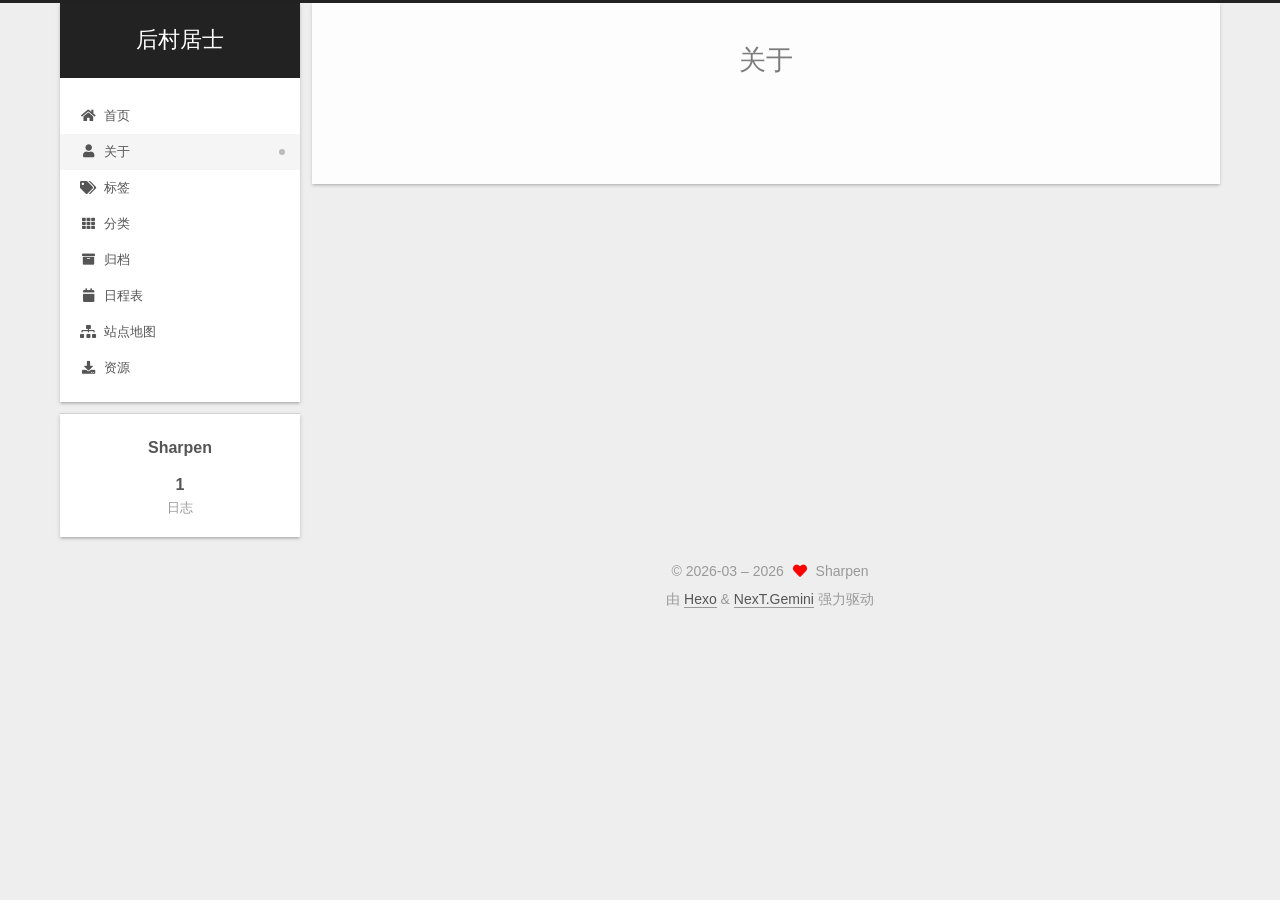
==== commit 3dcbe0c0: "Site updated: 2026-03-31 23:28:48" ====
--- a/about/index.html
+++ b/about/index.html
@@ -146,14 +146,9 @@
     <a href="/sitemap.xml" rel="section"><i class="fa fa-sitemap fa-fw"></i>站点地图</a>
 
   </li>
-        <li class="menu-item menu-item-commonweal">
-
-    <a href="/404/" rel="section"><i class="fa fa-heartbeat fa-fw"></i>公益 404</a>
-
-  </li>
         <li class="menu-item menu-item-resources">
 
-    <a href="/resources/" rel="section"><i class="download fa-fw"></i>资源</a>
+    <a href="/resources/" rel="section"><i class="fa fa-download fa-fw"></i>资源</a>
 
   </li>
   </ul>
